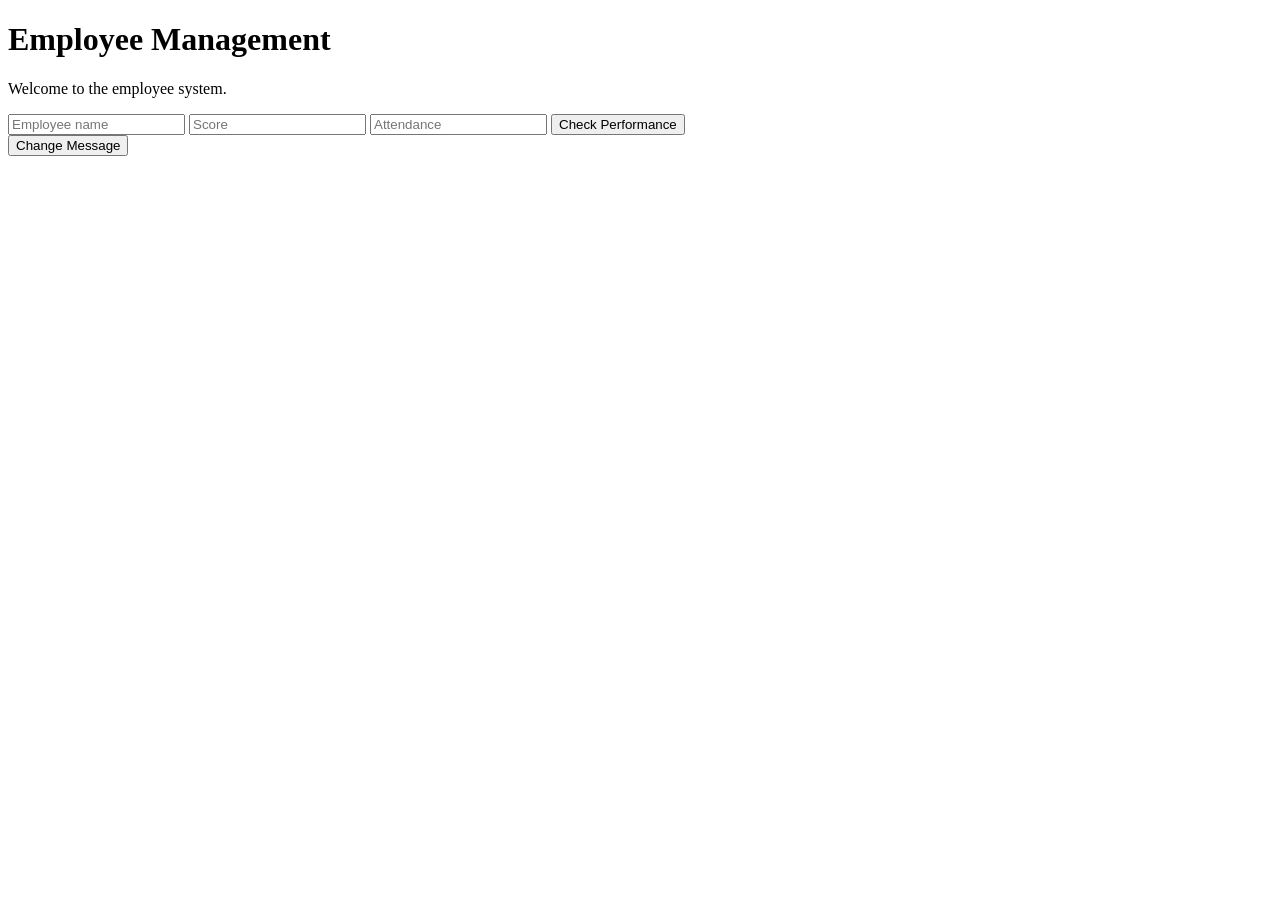
==== day5/index.html @ 4d18600a "feat: add form submission and validation" ====
<!DOCTYPE html>
<html lang="en">
<head>
    <meta charset="UTF-8">
    <meta name="viewport" content="width=device-width, initial-scale=1.0">
    <title>JavaScript Day 5</title>
</head>
<body>

    <h1 id="title">Employee Management</h1>

    <p id="message">Welcome to the employee system.</p>
    <form id="employeeForm">
    <input type="text" id="employeeName" placeholder="Employee name">

    <input type="number" id="employeeScore" placeholder="Score">

    <input type="number" id="employeeAttendance" placeholder="Attendance">

    <button type="submit">Check Performance</button>
</form>

    <button id="changeButton">Change Message</button>

    <script src="script.js"></script>
</body>
</html>
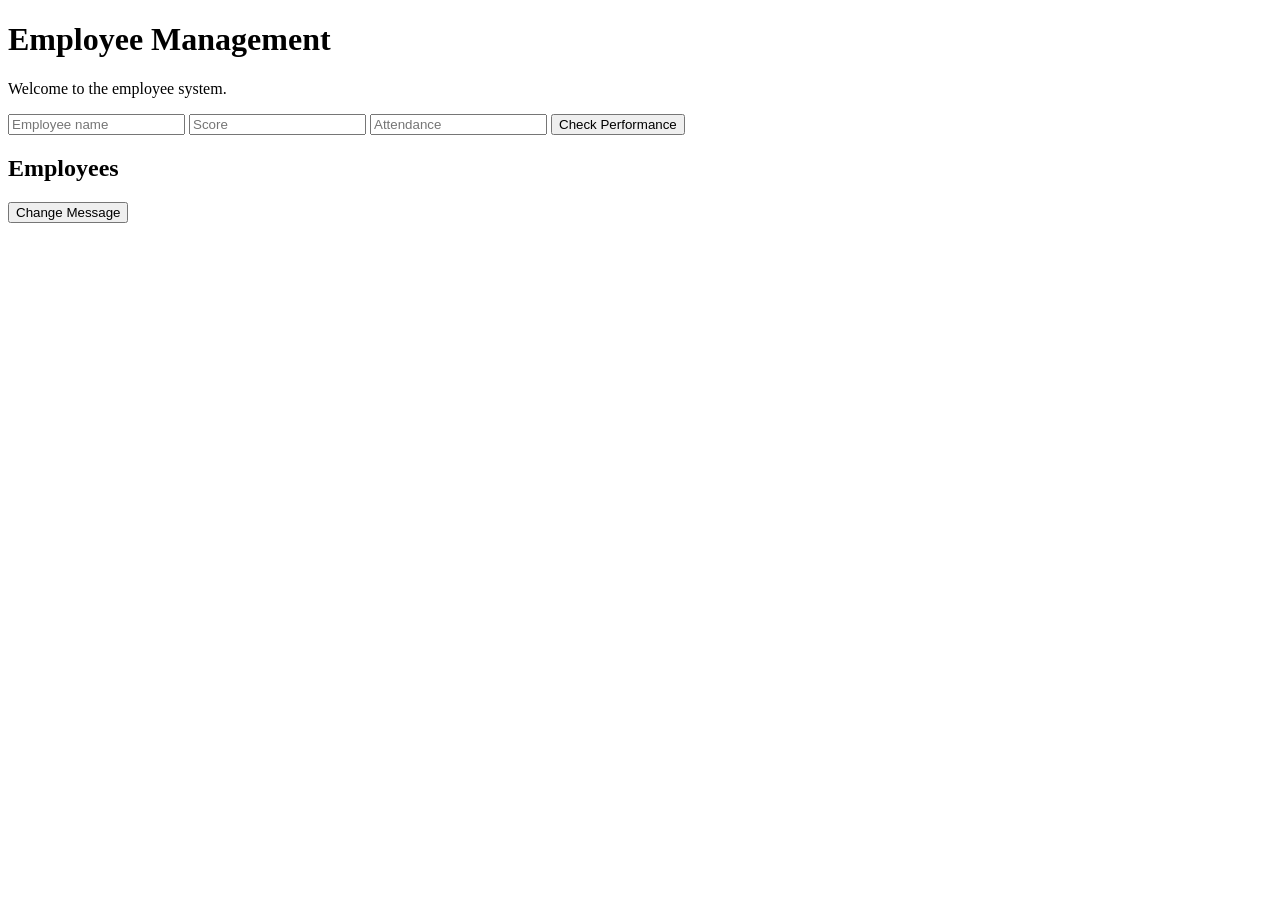
==== commit f43e6106: "feat: render submitted users dynamically" ====
--- a/day5/index.html
+++ b/day5/index.html
@@ -19,6 +19,9 @@
 
     <button type="submit">Check Performance</button>
 </form>
+<h2>Employees</h2>
+
+<ul id="employeeList"></ul>
 
     <button id="changeButton">Change Message</button>
 
